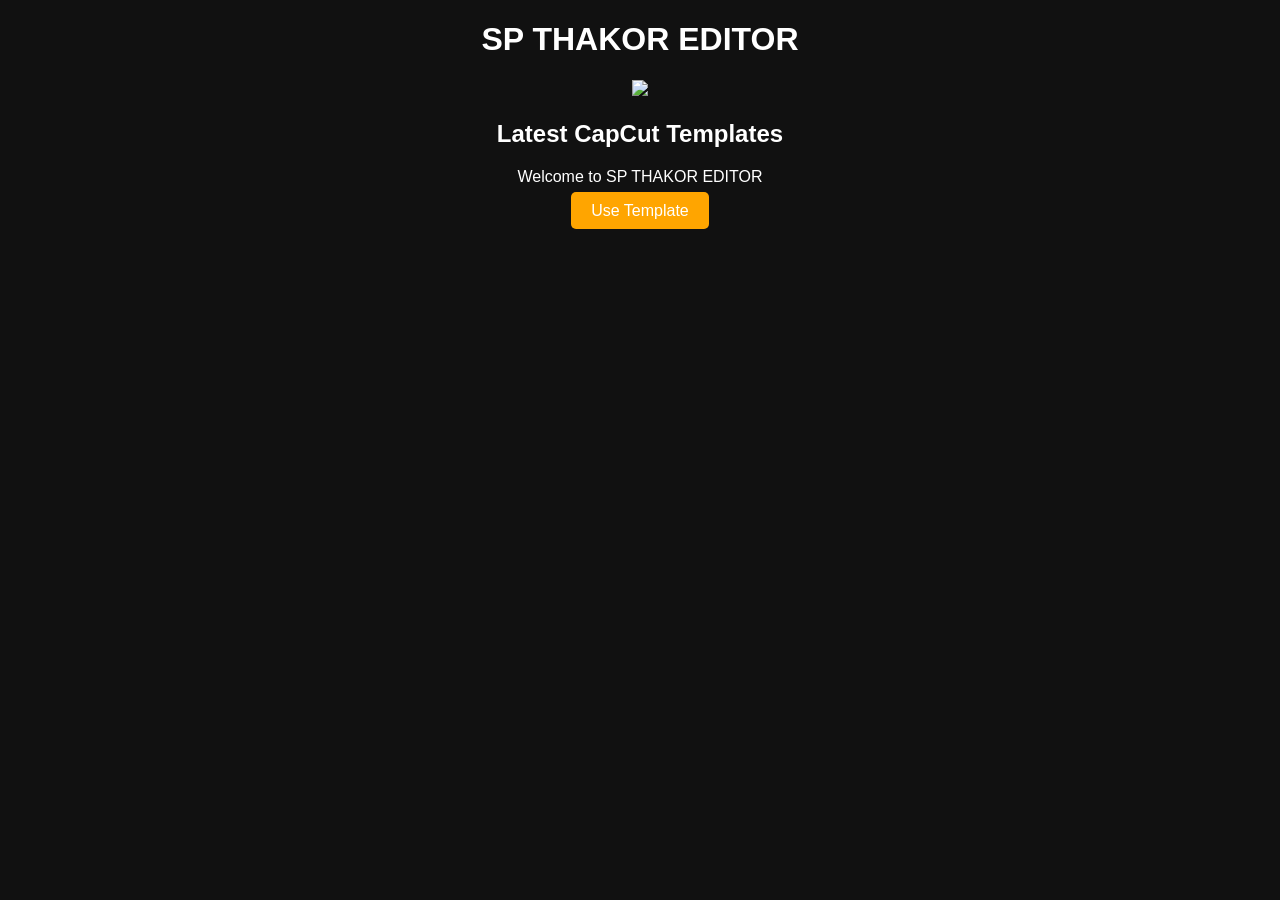
==== index.html @ fc537062 "Create index.html" ====
<!DOCTYPE html>
<html>
<head>
<title>SP THAKOR EDITOR</title>
<meta name="viewport" content="width=device-width, initial-scale=1">
</head>

<body style="background:#111;color:white;text-align:center;font-family:Arial;">

<h1>SP THAKOR EDITOR</h1>

<img src="logo.png" width="150">

<h2>Latest CapCut Templates</h2>

<p>Welcome to SP THAKOR EDITOR</p>

<a href="#" style="background:orange;color:white;padding:10px 20px;text-decoration:none;border-radius:5px;">
Use Template
</a>

</body>
</html>
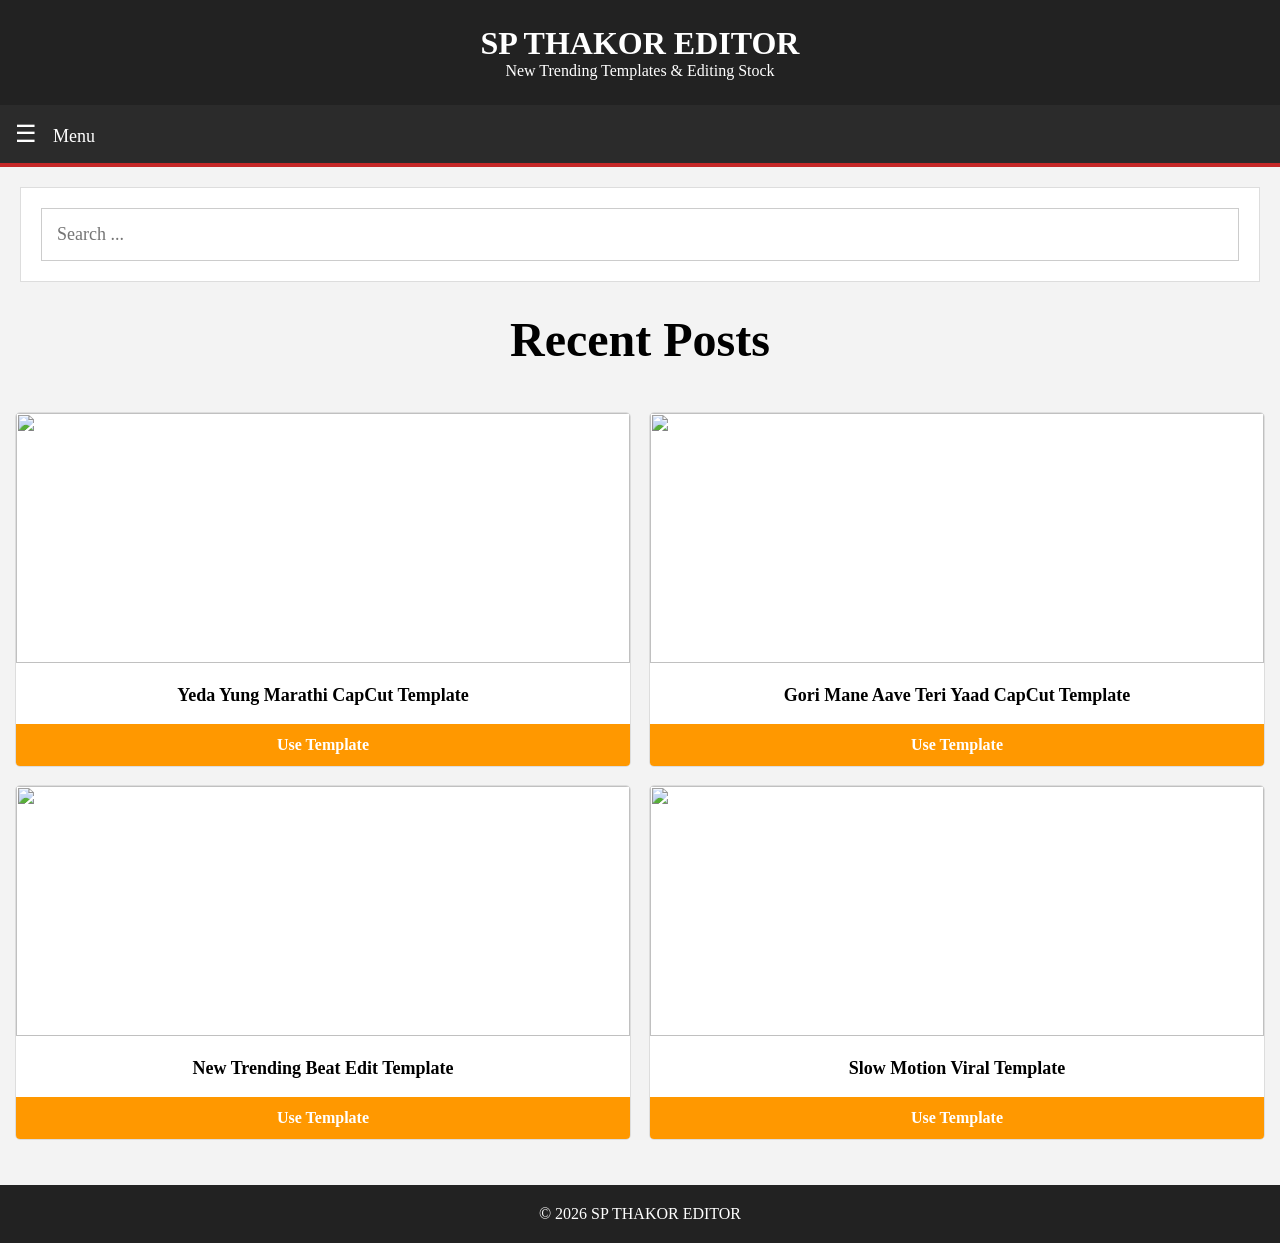
==== commit 3095d047: "Update index.html" ====
--- a/index.html
+++ b/index.html
@@ -1,23 +1,164 @@
 <!DOCTYPE html>
-<html>
+<html lang="en">
 <head>
+<meta charset="UTF-8">
+<meta name="viewport" content="width=device-width, initial-scale=1.0">
 <title>SP THAKOR EDITOR</title>
-<meta name="viewport" content="width=device-width, initial-scale=1">
+
+<style>
+*{
+margin:0;
+padding:0;
+box-sizing:border-box;
+font-family:Georgia, serif;
+}
+
+body{
+background:#f3f3f3;
+}
+
+.top-header{
+background:#222;
+color:#fff;
+text-align:center;
+padding:25px;
+}
+
+.top-header h1{
+font-size:32px;
+}
+
+.menu-bar{
+background:#2b2b2b;
+color:#fff;
+padding:15px;
+font-size:24px;
+border-bottom:4px solid #c62828;
+}
+
+.menu-bar span{
+font-size:18px;
+margin-left:10px;
+}
+
+.search-box{
+background:#fff;
+margin:20px;
+padding:20px;
+border:1px solid #ddd;
+}
+
+.search-box input{
+width:100%;
+padding:15px;
+font-size:18px;
+border:1px solid #ccc;
+}
+
+.section-title{
+text-align:center;
+font-size:48px;
+font-weight:bold;
+margin:30px 0;
+}
+
+.posts{
+display:grid;
+grid-template-columns:repeat(2,1fr);
+gap:18px;
+padding:15px;
+}
+
+.card{
+background:#fff;
+border:1px solid #ddd;
+border-radius:5px;
+overflow:hidden;
+}
+
+.card img{
+width:100%;
+height:250px;
+object-fit:cover;
+}
+
+.card h3{
+padding:15px;
+font-size:18px;
+text-align:center;
+line-height:1.5;
+}
+
+.btn{
+display:block;
+background:#ff9800;
+color:#fff;
+text-align:center;
+padding:12px;
+text-decoration:none;
+font-weight:bold;
+}
+
+.footer{
+margin-top:30px;
+background:#222;
+color:white;
+text-align:center;
+padding:20px;
+}
+</style>
 </head>
 
-<body style="background:#111;color:white;text-align:center;font-family:Arial;">
+<body>
 
+<div class="top-header">
 <h1>SP THAKOR EDITOR</h1>
+<p>New Trending Templates & Editing Stock</p>
+</div>
 
-<img src="logo.png" width="150">
+<div class="menu-bar">
+☰ <span>Menu</span>
+</div>
 
-<h2>Latest CapCut Templates</h2>
+<div class="search-box">
+<input type="text" placeholder="Search ...">
+</div>
 
-<p>Welcome to SP THAKOR EDITOR</p>
+<div class="section-title">
+Recent Posts
+</div>
 
-<a href="#" style="background:orange;color:white;padding:10px 20px;text-decoration:none;border-radius:5px;">
-Use Template
-</a>
+<div class="posts">
+
+<div class="card">
+<img src="https://picsum.photos/400/500?1">
+<h3>Yeda Yung Marathi CapCut Template</h3>
+<a href="#" class="btn">Use Template</a>
+</div>
+
+<div class="card">
+<img src="https://picsum.photos/400/500?2">
+<h3>Gori Mane Aave Teri Yaad CapCut Template</h3>
+<a href="#" class="btn">Use Template</a>
+</div>
+
+<div class="card">
+<img src="https://picsum.photos/400/500?3">
+<h3>New Trending Beat Edit Template</h3>
+<a href="#" class="btn">Use Template</a>
+</div>
+
+<div class="card">
+<img src="https://picsum.photos/400/500?4">
+<h3>Slow Motion Viral Template</h3>
+<a href="#" class="btn">Use Template</a>
+</div>
+
+</div>
+
+<div class="footer">
+© 2026 SP THAKOR EDITOR
+</div>
 
 </body>
 </html>
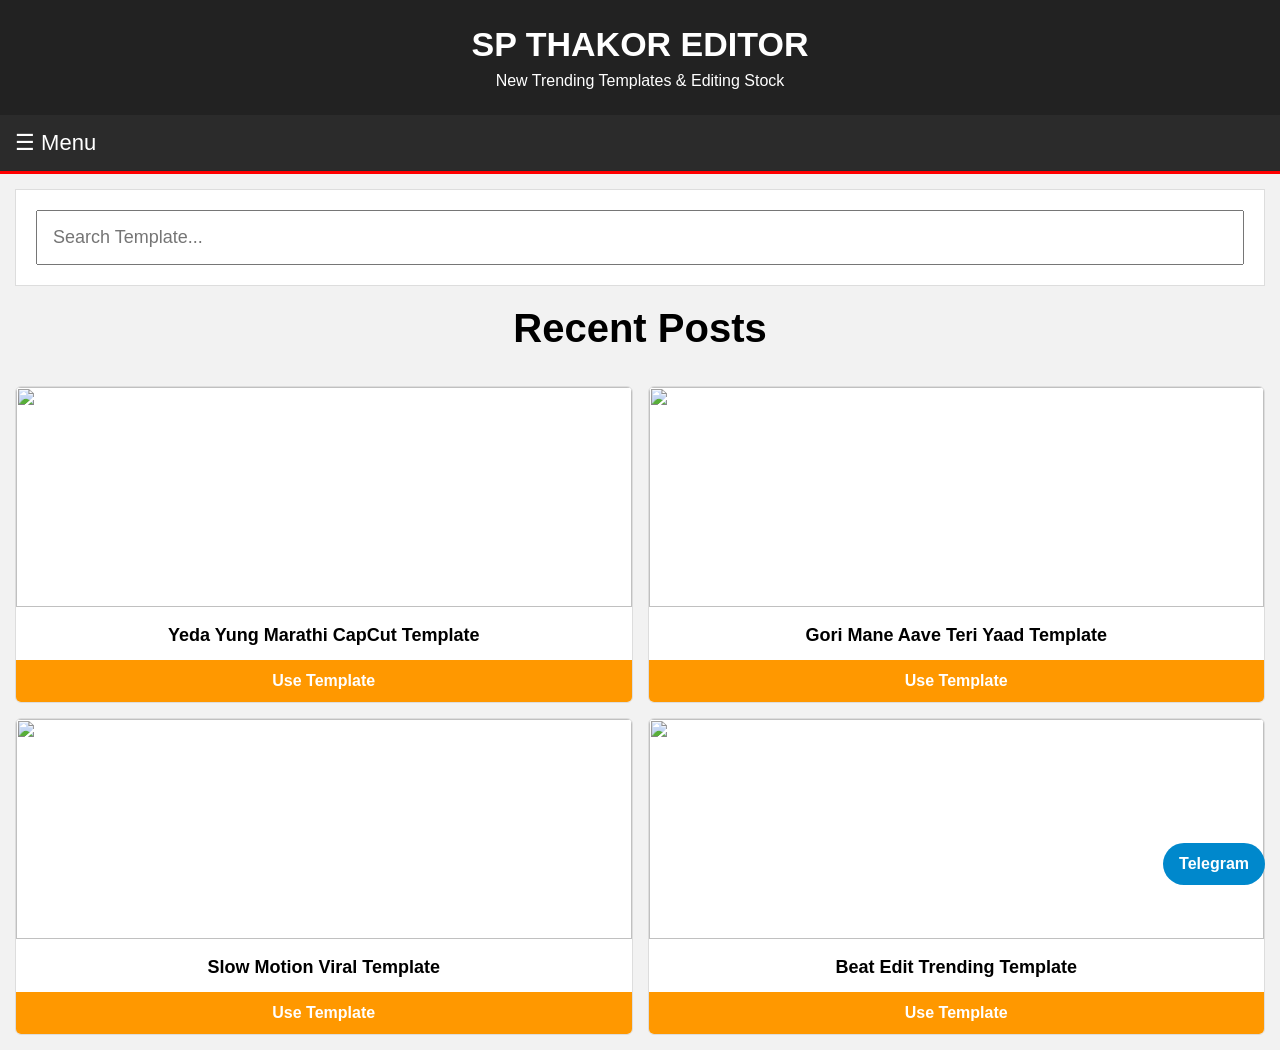
==== commit dfbdf647: "Update index.html" ====
--- a/index.html
+++ b/index.html
@@ -6,45 +6,44 @@
 <title>SP THAKOR EDITOR</title>
 
 <style>
-*{
-margin:0;
-padding:0;
-box-sizing:border-box;
-font-family:Georgia, serif;
-}
-
-body{
-background:#f3f3f3;
-}
-
-.top-header{
+*{margin:0;padding:0;box-sizing:border-box}
+body{font-family:Arial,sans-serif;background:#f2f2f2}
+.header{
 background:#222;
 color:#fff;
 text-align:center;
 padding:25px;
 }
+.header h1{font-size:34px}
+.header p{margin-top:8px}
 
-.top-header h1{
-font-size:32px;
+.nav{
+background:#2b2b2b;
+color:white;
+padding:15px;
+font-size:22px;
+cursor:pointer;
+border-bottom:3px solid red;
 }
 
-.menu-bar{
-background:#2b2b2b;
-color:#fff;
-padding:15px;
-font-size:24px;
-border-bottom:4px solid #c62828;
+.menu{
+display:none;
+background:#fff;
+padding:10px;
+border-bottom:1px solid #ddd;
 }
 
-.menu-bar span{
-font-size:18px;
-margin-left:10px;
+.menu a{
+display:block;
+padding:12px;
+text-decoration:none;
+color:#333;
 }
 
 .search-box{
-background:#fff;
-margin:20px;
 padding:20px;
+background:white;
+margin:15px;
 border:1px solid #ddd;
 }
 
@@ -52,113 +51,145 @@
 width:100%;
 padding:15px;
 font-size:18px;
-border:1px solid #ccc;
 }
 
-.section-title{
+.title{
 text-align:center;
-font-size:48px;
+font-size:40px;
 font-weight:bold;
-margin:30px 0;
+margin:20px;
 }
 
 .posts{
 display:grid;
 grid-template-columns:repeat(2,1fr);
-gap:18px;
+gap:15px;
 padding:15px;
 }
 
 .card{
-background:#fff;
+background:white;
+border-radius:6px;
+overflow:hidden;
 border:1px solid #ddd;
-border-radius:5px;
-overflow:hidden;
 }
 
 .card img{
 width:100%;
-height:250px;
+height:220px;
 object-fit:cover;
 }
 
 .card h3{
-padding:15px;
+padding:12px;
+text-align:center;
 font-size:18px;
-text-align:center;
-line-height:1.5;
+line-height:1.4;
 }
 
 .btn{
 display:block;
+text-align:center;
 background:#ff9800;
-color:#fff;
-text-align:center;
+color:white;
 padding:12px;
 text-decoration:none;
 font-weight:bold;
 }
 
-.footer{
-margin-top:30px;
-background:#222;
+.telegram{
+position:fixed;
+right:15px;
+bottom:15px;
+background:#0088cc;
 color:white;
-text-align:center;
-padding:20px;
+padding:12px 16px;
+border-radius:50px;
+text-decoration:none;
+font-weight:bold;
+}
+
+@media(max-width:600px){
+.posts{
+grid-template-columns:1fr 1fr;
+}
+.title{
+font-size:30px;
+}
 }
 </style>
 </head>
 
 <body>
 
-<div class="top-header">
+<div class="header">
 <h1>SP THAKOR EDITOR</h1>
 <p>New Trending Templates & Editing Stock</p>
 </div>
 
-<div class="menu-bar">
-☰ <span>Menu</span>
+<div class="nav" onclick="toggleMenu()">
+☰ Menu
+</div>
+
+<div class="menu" id="menu">
+<a href="#">Home</a>
+<a href="https://t.me/spthakor_143">Telegram Channel</a>
 </div>
 
 <div class="search-box">
-<input type="text" placeholder="Search ...">
+<input type="text" id="search" placeholder="Search Template..." onkeyup="searchTemplates()">
 </div>
 
-<div class="section-title">
-Recent Posts
-</div>
+<div class="title">Recent Posts</div>
 
-<div class="posts">
+<div class="posts" id="posts">
 
 <div class="card">
 <img src="https://picsum.photos/400/500?1">
 <h3>Yeda Yung Marathi CapCut Template</h3>
-<a href="#" class="btn">Use Template</a>
+<a class="btn" href="https://www.capcut.com/tv2/ZS4M14Yv8/" target="_blank">Use Template</a>
 </div>
 
 <div class="card">
 <img src="https://picsum.photos/400/500?2">
-<h3>Gori Mane Aave Teri Yaad CapCut Template</h3>
-<a href="#" class="btn">Use Template</a>
+<h3>Gori Mane Aave Teri Yaad Template</h3>
+<a class="btn" href="https://www.capcut.com/tv2/ZS4M14Yv8/" target="_blank">Use Template</a>
 </div>
 
 <div class="card">
 <img src="https://picsum.photos/400/500?3">
-<h3>New Trending Beat Edit Template</h3>
-<a href="#" class="btn">Use Template</a>
+<h3>Slow Motion Viral Template</h3>
+<a class="btn" href="https://www.capcut.com/tv2/ZS4M14Yv8/" target="_blank">Use Template</a>
 </div>
 
 <div class="card">
 <img src="https://picsum.photos/400/500?4">
-<h3>Slow Motion Viral Template</h3>
-<a href="#" class="btn">Use Template</a>
+<h3>Beat Edit Trending Template</h3>
+<a class="btn" href="https://www.capcut.com/tv2/ZS4M14Yv8/" target="_blank">Use Template</a>
 </div>
 
 </div>
 
-<div class="footer">
-© 2026 SP THAKOR EDITOR
-</div>
+<a class="telegram" href="https://t.me/spthakor_143" target="_blank">
+Telegram
+</a>
+
+<script>
+function toggleMenu(){
+var menu=document.getElementById("menu");
+menu.style.display=menu.style.display==="block"?"none":"block";
+}
+
+function searchTemplates(){
+let input=document.getElementById("search").value.toLowerCase();
+let cards=document.querySelectorAll(".card");
+
+cards.forEach(card=>{
+let text=card.innerText.toLowerCase();
+card.style.display=text.includes(input)?"block":"none";
+});
+}
+</script>
 
 </body>
 </html>
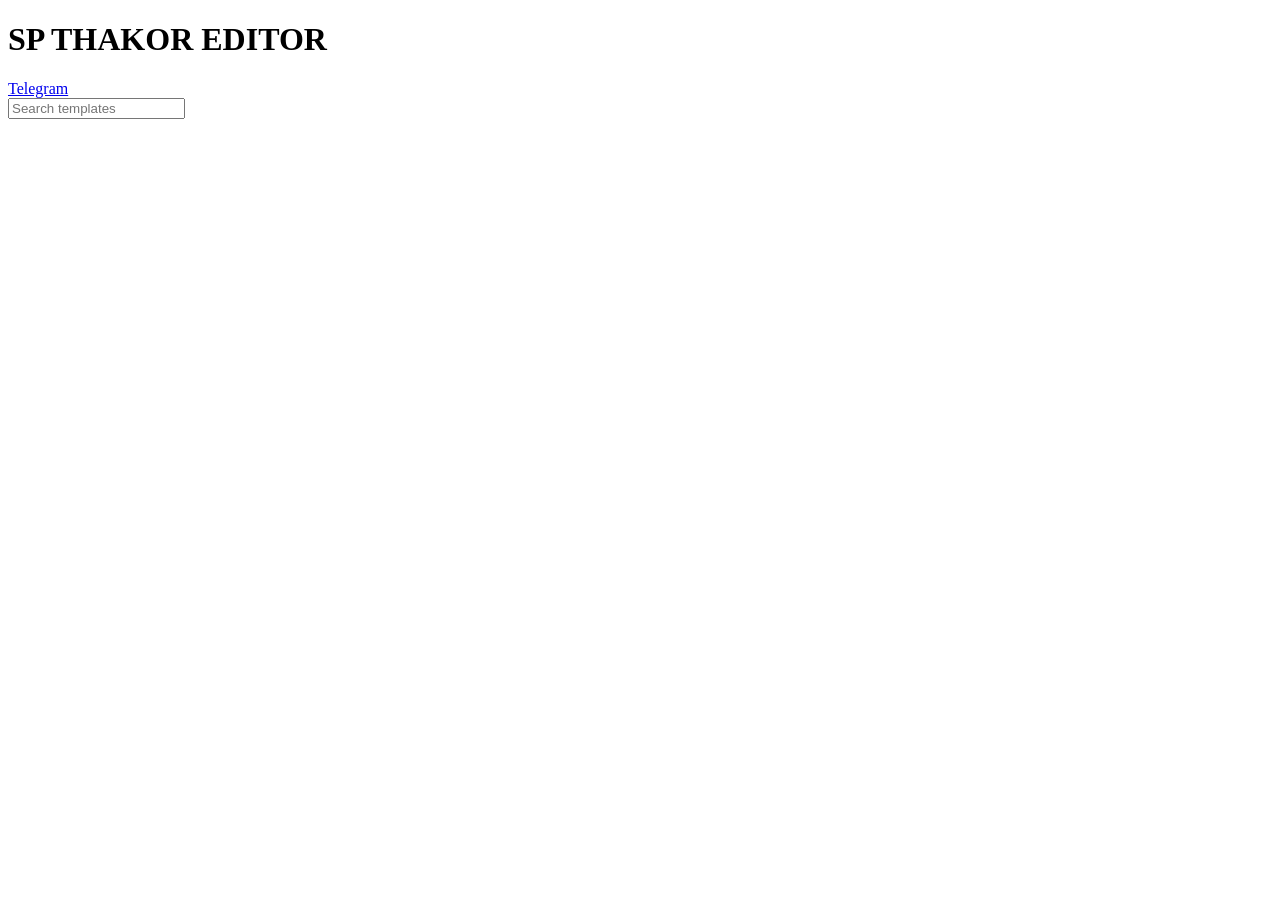
==== commit aeed6d3a: "Add files via upload" ====
--- a/index.html
+++ b/index.html
@@ -1,195 +1,11 @@
 <!DOCTYPE html>
-<html lang="en">
-<head>
-<meta charset="UTF-8">
-<meta name="viewport" content="width=device-width, initial-scale=1.0">
+<html><head>
+<meta charset="UTF-8"><meta name="viewport" content="width=device-width,initial-scale=1">
 <title>SP THAKOR EDITOR</title>
-
-<style>
-*{margin:0;padding:0;box-sizing:border-box}
-body{font-family:Arial,sans-serif;background:#f2f2f2}
-.header{
-background:#222;
-color:#fff;
-text-align:center;
-padding:25px;
-}
-.header h1{font-size:34px}
-.header p{margin-top:8px}
-
-.nav{
-background:#2b2b2b;
-color:white;
-padding:15px;
-font-size:22px;
-cursor:pointer;
-border-bottom:3px solid red;
-}
-
-.menu{
-display:none;
-background:#fff;
-padding:10px;
-border-bottom:1px solid #ddd;
-}
-
-.menu a{
-display:block;
-padding:12px;
-text-decoration:none;
-color:#333;
-}
-
-.search-box{
-padding:20px;
-background:white;
-margin:15px;
-border:1px solid #ddd;
-}
-
-.search-box input{
-width:100%;
-padding:15px;
-font-size:18px;
-}
-
-.title{
-text-align:center;
-font-size:40px;
-font-weight:bold;
-margin:20px;
-}
-
-.posts{
-display:grid;
-grid-template-columns:repeat(2,1fr);
-gap:15px;
-padding:15px;
-}
-
-.card{
-background:white;
-border-radius:6px;
-overflow:hidden;
-border:1px solid #ddd;
-}
-
-.card img{
-width:100%;
-height:220px;
-object-fit:cover;
-}
-
-.card h3{
-padding:12px;
-text-align:center;
-font-size:18px;
-line-height:1.4;
-}
-
-.btn{
-display:block;
-text-align:center;
-background:#ff9800;
-color:white;
-padding:12px;
-text-decoration:none;
-font-weight:bold;
-}
-
-.telegram{
-position:fixed;
-right:15px;
-bottom:15px;
-background:#0088cc;
-color:white;
-padding:12px 16px;
-border-radius:50px;
-text-decoration:none;
-font-weight:bold;
-}
-
-@media(max-width:600px){
-.posts{
-grid-template-columns:1fr 1fr;
-}
-.title{
-font-size:30px;
-}
-}
-</style>
-</head>
-
-<body>
-
-<div class="header">
-<h1>SP THAKOR EDITOR</h1>
-<p>New Trending Templates & Editing Stock</p>
-</div>
-
-<div class="nav" onclick="toggleMenu()">
-☰ Menu
-</div>
-
-<div class="menu" id="menu">
-<a href="#">Home</a>
-<a href="https://t.me/spthakor_143">Telegram Channel</a>
-</div>
-
-<div class="search-box">
-<input type="text" id="search" placeholder="Search Template..." onkeyup="searchTemplates()">
-</div>
-
-<div class="title">Recent Posts</div>
-
-<div class="posts" id="posts">
-
-<div class="card">
-<img src="https://picsum.photos/400/500?1">
-<h3>Yeda Yung Marathi CapCut Template</h3>
-<a class="btn" href="https://www.capcut.com/tv2/ZS4M14Yv8/" target="_blank">Use Template</a>
-</div>
-
-<div class="card">
-<img src="https://picsum.photos/400/500?2">
-<h3>Gori Mane Aave Teri Yaad Template</h3>
-<a class="btn" href="https://www.capcut.com/tv2/ZS4M14Yv8/" target="_blank">Use Template</a>
-</div>
-
-<div class="card">
-<img src="https://picsum.photos/400/500?3">
-<h3>Slow Motion Viral Template</h3>
-<a class="btn" href="https://www.capcut.com/tv2/ZS4M14Yv8/" target="_blank">Use Template</a>
-</div>
-
-<div class="card">
-<img src="https://picsum.photos/400/500?4">
-<h3>Beat Edit Trending Template</h3>
-<a class="btn" href="https://www.capcut.com/tv2/ZS4M14Yv8/" target="_blank">Use Template</a>
-</div>
-
-</div>
-
-<a class="telegram" href="https://t.me/spthakor_143" target="_blank">
-Telegram
-</a>
-
-<script>
-function toggleMenu(){
-var menu=document.getElementById("menu");
-menu.style.display=menu.style.display==="block"?"none":"block";
-}
-
-function searchTemplates(){
-let input=document.getElementById("search").value.toLowerCase();
-let cards=document.querySelectorAll(".card");
-
-cards.forEach(card=>{
-let text=card.innerText.toLowerCase();
-card.style.display=text.includes(input)?"block":"none";
-});
-}
-</script>
-
-</body>
-</html>
+<link rel="stylesheet" href="style.css">
+</head><body>
+<header><h1>SP THAKOR EDITOR</h1><a href="https://t.me/spthakor_143">Telegram</a></header>
+<input id="search" placeholder="Search templates">
+<div id="templates"></div>
+<script src="script.js"></script>
+</body></html>
